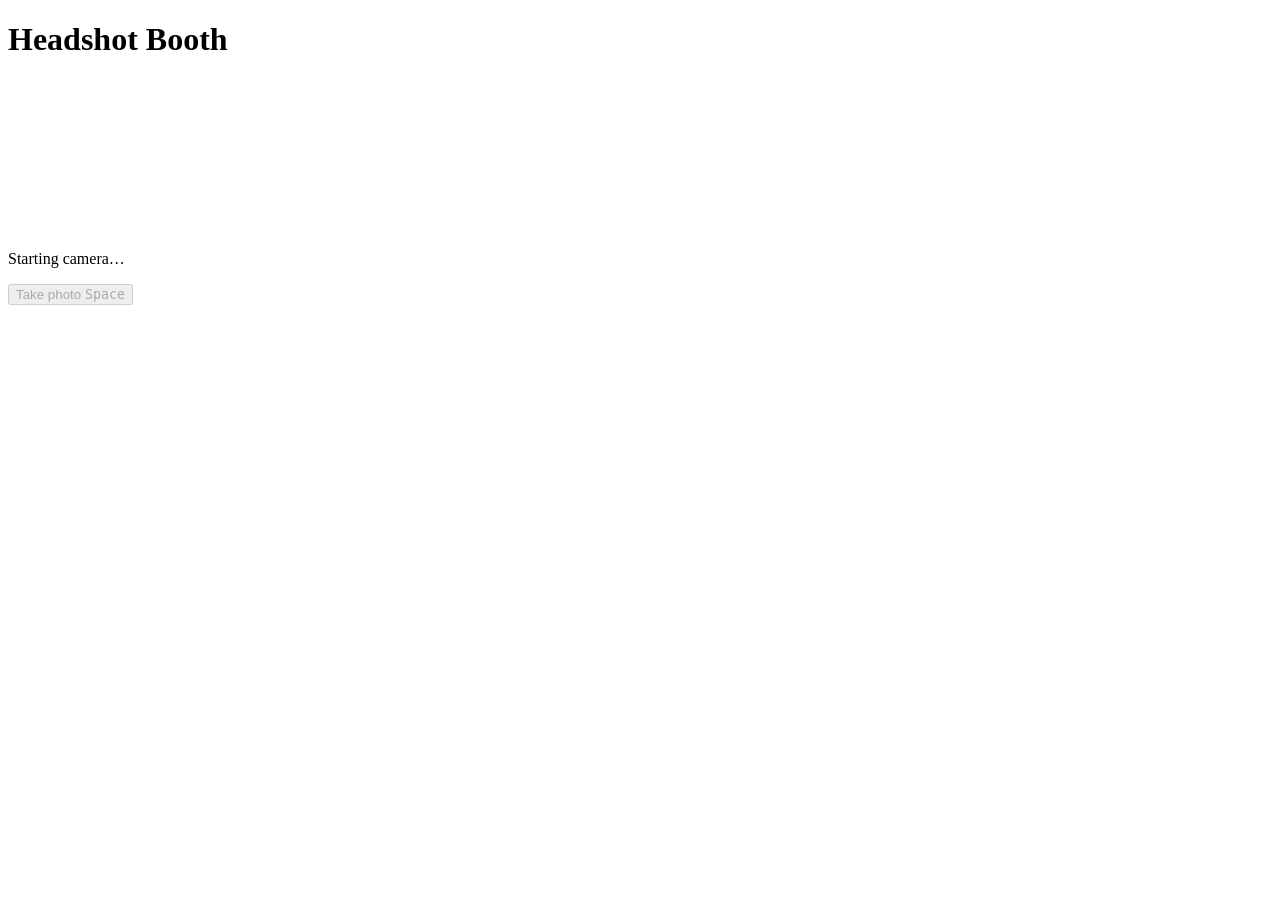
==== app/static/index.html @ 1dd7222a "Created app environment, added camera access and photo taking capabilities" ====
<!doctype html>
<html lang="en">
<head>
  <meta charset="utf-8">
  <meta name="viewport" content="width=device-width, initial-scale=1">
  <title>Headshot Booth</title>
  <link rel="stylesheet" href="/static/booth.css">
</head>
<body>
  <main>
    <h1>Headshot Booth</h1>
    <div class="stage">
      <video id="video" autoplay playsinline muted></video>
      <canvas id="canvas" hidden></canvas>
    </div>
    <p id="status" role="status">Starting camera…</p>
    <div class="buttons">
      <button id="capture" disabled>Take photo <kbd>Space</kbd></button>
      <button id="retake" hidden>Retake</button>
    </div>
  </main>
  <script src="/static/booth.js"></script>
</body>
</html>
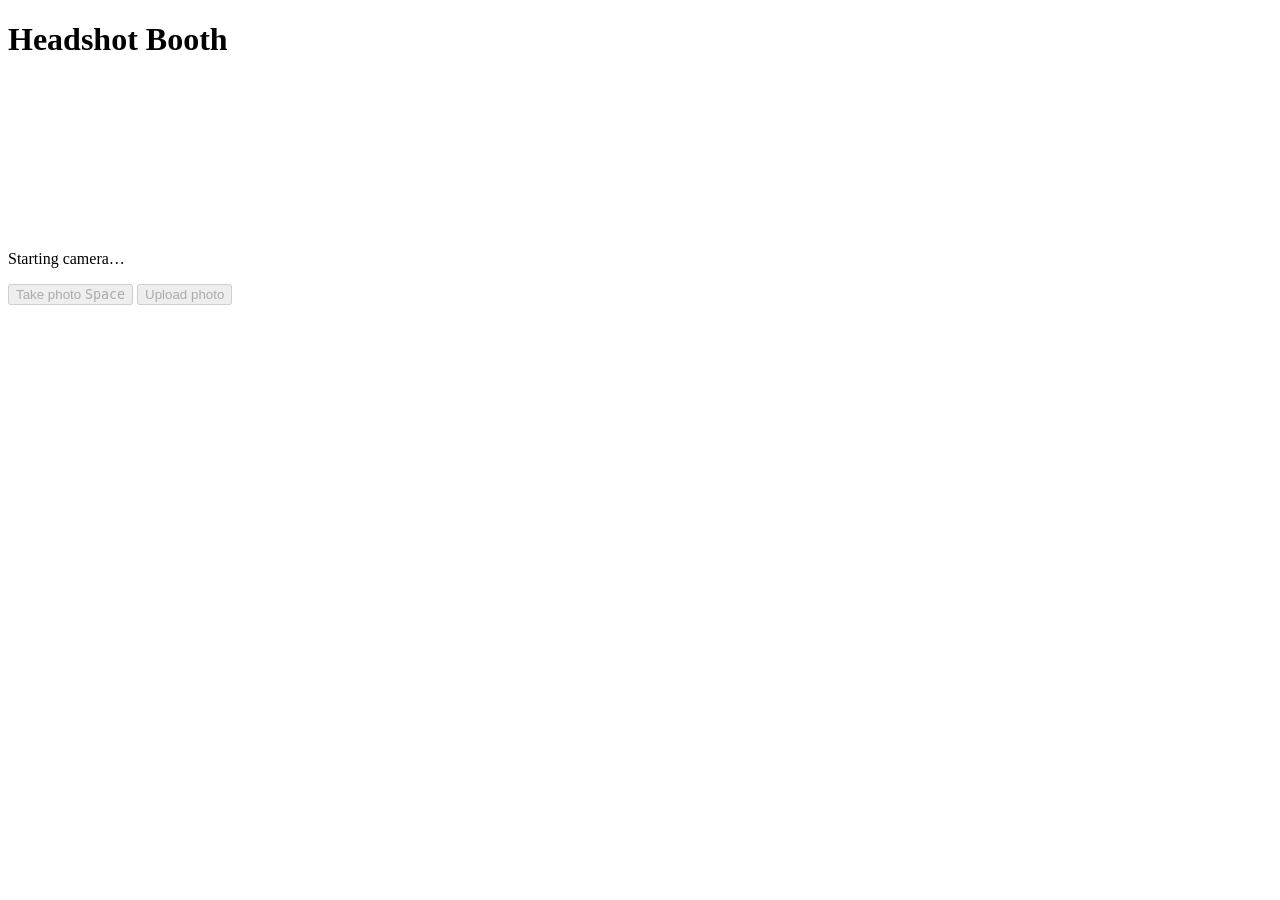
==== commit 32455ecb: "added upload button and made all LWF images load when starting application" ====
--- a/app/static/index.html
+++ b/app/static/index.html
@@ -16,9 +16,12 @@
     <p id="status" role="status">Starting camera…</p>
     <div class="buttons">
       <button id="capture" disabled>Take photo <kbd>Space</kbd></button>
+      <button id="upload" class="secondary" disabled>Upload photo</button>
+      <input id="file" type="file" accept="image/*" hidden>
       <button id="retake" hidden>Retake</button>
     </div>
   </main>
+  <script src="/static/camera.js"></script>
   <script src="/static/booth.js"></script>
 </body>
 </html>
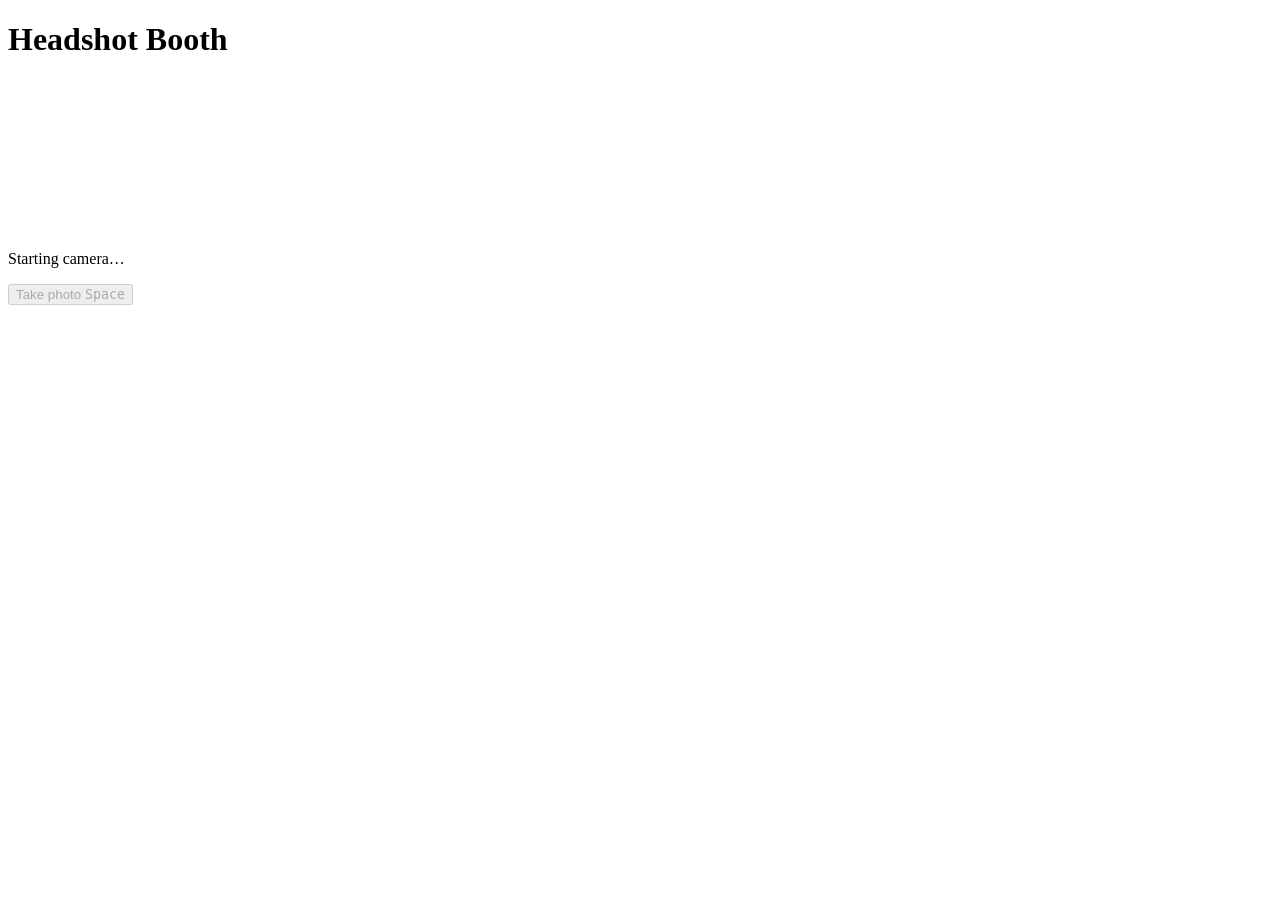
==== commit 22c66f69: "Add booth confirm flow with UGA ID/name lookup and email fallback" ====
--- a/app/static/index.html
+++ b/app/static/index.html
@@ -16,10 +16,29 @@
     <p id="status" role="status">Starting camera…</p>
     <div class="buttons">
       <button id="capture" disabled>Take photo <kbd>Space</kbd></button>
-      <button id="upload" class="secondary" disabled>Upload photo</button>
-      <input id="file" type="file" accept="image/*" hidden>
       <button id="retake" hidden>Retake</button>
     </div>
+
+    <!-- After a photo: confirm the match, or find yourself on the roster. -->
+    <section id="confirm" hidden>
+      <div class="buttons">
+        <button id="yes">Yes, that's me</button>
+        <button id="not-me" class="secondary">Not me</button>
+      </div>
+    </section>
+    <section id="lookup" hidden>
+      <div class="fields">
+        <input id="query" type="text" placeholder="UGA ID or name" autocomplete="off">
+      </div>
+      <div id="results" class="buttons"></div>
+      <p><button id="no-roster" class="link">Not on the list? Enter your email</button></p>
+    </section>
+    <section id="manual" hidden>
+      <form id="manual-form" class="fields">
+        <input id="email" type="email" placeholder="Email" autocomplete="off">
+        <button>Send</button>
+      </form>
+    </section>
   </main>
   <script src="/static/camera.js"></script>
   <script src="/static/booth.js"></script>
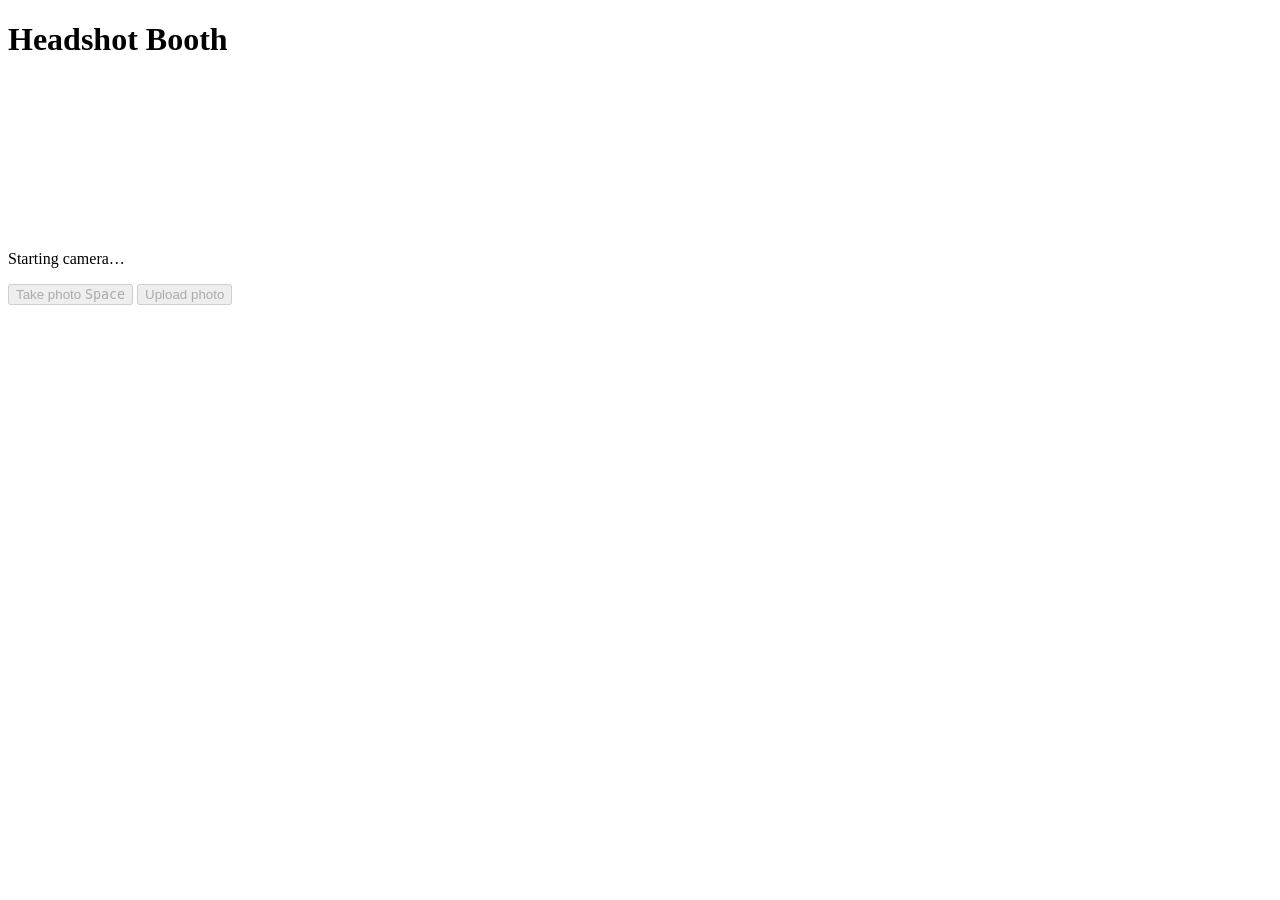
==== commit 1dc36caa: "Added saving volunteers to database" ====
--- a/app/static/index.html
+++ b/app/static/index.html
@@ -14,8 +14,11 @@
       <canvas id="canvas" hidden></canvas>
     </div>
     <p id="status" role="status">Starting camera…</p>
+    <p id="scores" class="note" hidden></p>
     <div class="buttons">
       <button id="capture" disabled>Take photo <kbd>Space</kbd></button>
+      <button id="upload" class="secondary" disabled>Upload photo</button>
+      <input id="file" type="file" accept="image/*" hidden>
       <button id="retake" hidden>Retake</button>
     </div>
 
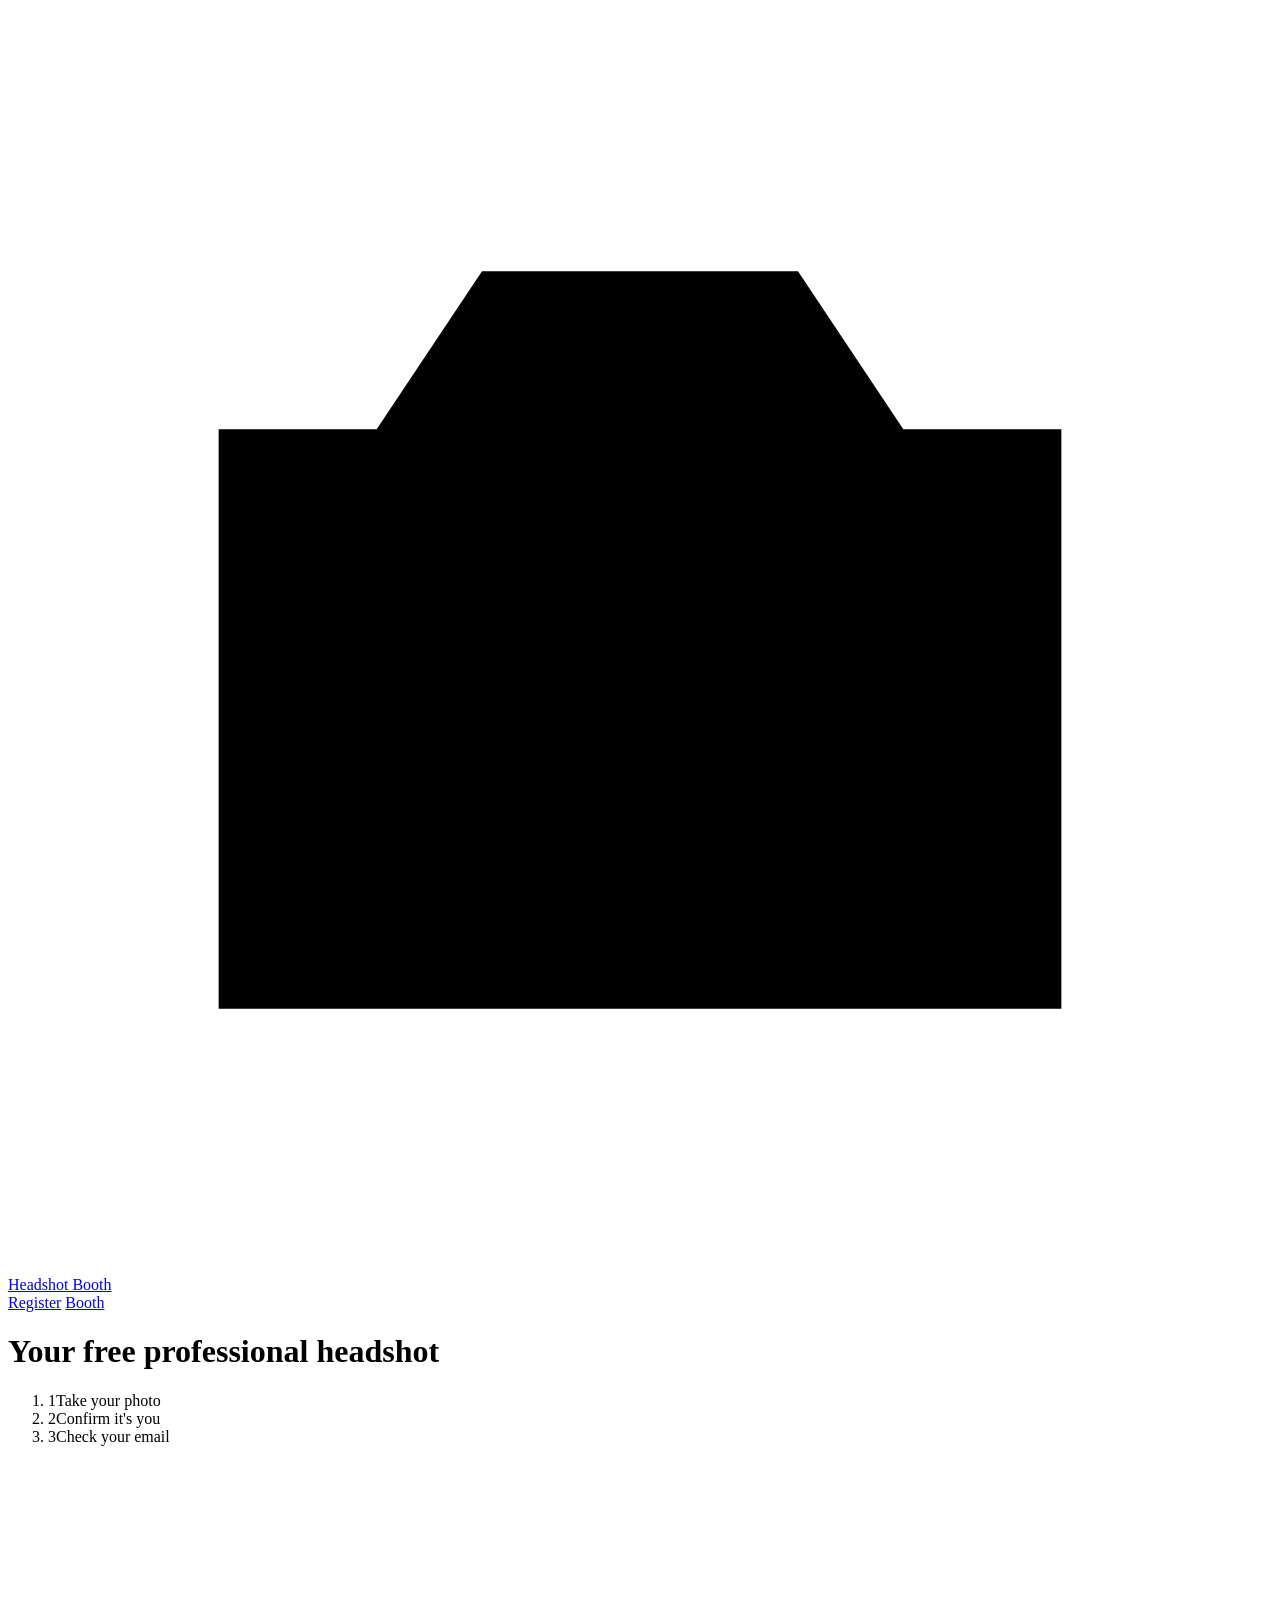
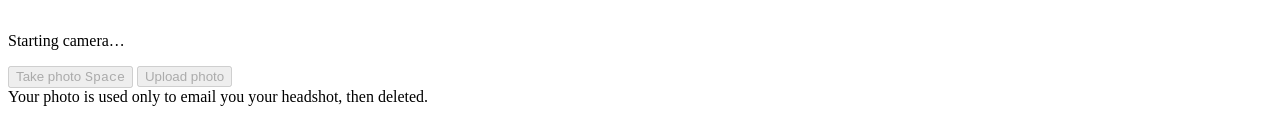
==== commit 729ce309: "Redesign booth and registration pages" ====
--- a/app/static/index.html
+++ b/app/static/index.html
@@ -4,45 +4,73 @@
   <meta charset="utf-8">
   <meta name="viewport" content="width=device-width, initial-scale=1">
   <title>Headshot Booth</title>
+  <link rel="icon" href="data:image/svg+xml,%3Csvg xmlns='http://www.w3.org/2000/svg' viewBox='0 0 24 24' fill='none' stroke='%23e11d48' stroke-width='2'%3E%3Cpath d='M4 8h3l2-3h6l2 3h3v11H4z'/%3E%3Ccircle cx='12' cy='13' r='3.5'/%3E%3C/svg%3E">
   <link rel="stylesheet" href="/static/booth.css">
 </head>
 <body>
+  <header class="topbar">
+    <a class="brand" href="/">
+      <svg class="brand-mark" viewBox="0 0 24 24" aria-hidden="true"><path d="M4 8h3l2-3h6l2 3h3v11H4z"/><circle cx="12" cy="13" r="3.5"/></svg>
+      Headshot Booth
+    </a>
+    <nav class="nav">
+      <a href="/enroll">Register</a>
+      <a href="/" aria-current="page">Booth</a>
+    </nav>
+  </header>
+
   <main>
-    <h1>Headshot Booth</h1>
+    <div class="intro">
+      <h1>Your free professional headshot</h1>
+      <ol class="steps">
+        <li><span>1</span>Take your photo</li>
+        <li><span>2</span>Confirm it's you</li>
+        <li><span>3</span>Check your email</li>
+      </ol>
+    </div>
+
     <div class="stage">
       <video id="video" autoplay playsinline muted></video>
+      <canvas id="live" hidden></canvas>
       <canvas id="canvas" hidden></canvas>
-    </div>
-    <p id="status" role="status">Starting camera…</p>
-    <p id="scores" class="note" hidden></p>
-    <div class="buttons">
-      <button id="capture" disabled>Take photo <kbd>Space</kbd></button>
-      <button id="upload" class="secondary" disabled>Upload photo</button>
-      <input id="file" type="file" accept="image/*" hidden>
-      <button id="retake" hidden>Retake</button>
+      <div class="guide" aria-hidden="true"></div>
     </div>
 
-    <!-- After a photo: confirm the match, or find yourself on the roster. -->
-    <section id="confirm" hidden>
+    <div class="panel">
+      <p id="status" role="status">Starting camera…</p>
+      <p id="scores" class="note" hidden></p>
       <div class="buttons">
-        <button id="yes">Yes, that's me</button>
-        <button id="not-me" class="secondary">Not me</button>
+        <button id="capture" class="primary" disabled>Take photo <kbd>Space</kbd></button>
+        <button id="upload" class="secondary" disabled>Upload photo</button>
+        <input id="file" type="file" accept="image/*" hidden>
+        <button id="retake" class="primary" hidden>Retake</button>
       </div>
-    </section>
-    <section id="lookup" hidden>
-      <div class="fields">
-        <input id="query" type="text" placeholder="UGA ID or name" autocomplete="off">
-      </div>
-      <div id="results" class="buttons"></div>
-      <p><button id="no-roster" class="link">Not on the list? Enter your email</button></p>
-    </section>
-    <section id="manual" hidden>
-      <form id="manual-form" class="fields">
-        <input id="email" type="email" placeholder="Email" autocomplete="off">
-        <button>Send</button>
-      </form>
-    </section>
+
+      <!-- After a photo: confirm the match, or find yourself on the roster. -->
+      <section id="confirm" hidden>
+        <div class="buttons">
+          <button id="yes" class="success">Yes, that's me</button>
+          <button id="not-me" class="secondary">Not me</button>
+        </div>
+      </section>
+      <section id="lookup" hidden>
+        <div class="fields">
+          <input id="query" type="text" placeholder="UGA ID or name" autocomplete="off" aria-label="UGA ID or name">
+        </div>
+        <div id="results" class="buttons results"></div>
+        <p><button id="no-roster" class="link">Not on the list? Enter your email</button></p>
+      </section>
+      <section id="manual" hidden>
+        <form id="manual-form" class="fields">
+          <input id="email" type="email" placeholder="you@example.com" autocomplete="off" aria-label="Email">
+          <button class="primary">Send</button>
+        </form>
+      </section>
+    </div>
   </main>
+
+  <footer class="footer">Your photo is used only to email you your headshot, then deleted.</footer>
+
   <script src="/static/camera.js"></script>
   <script src="/static/booth.js"></script>
 </body>
